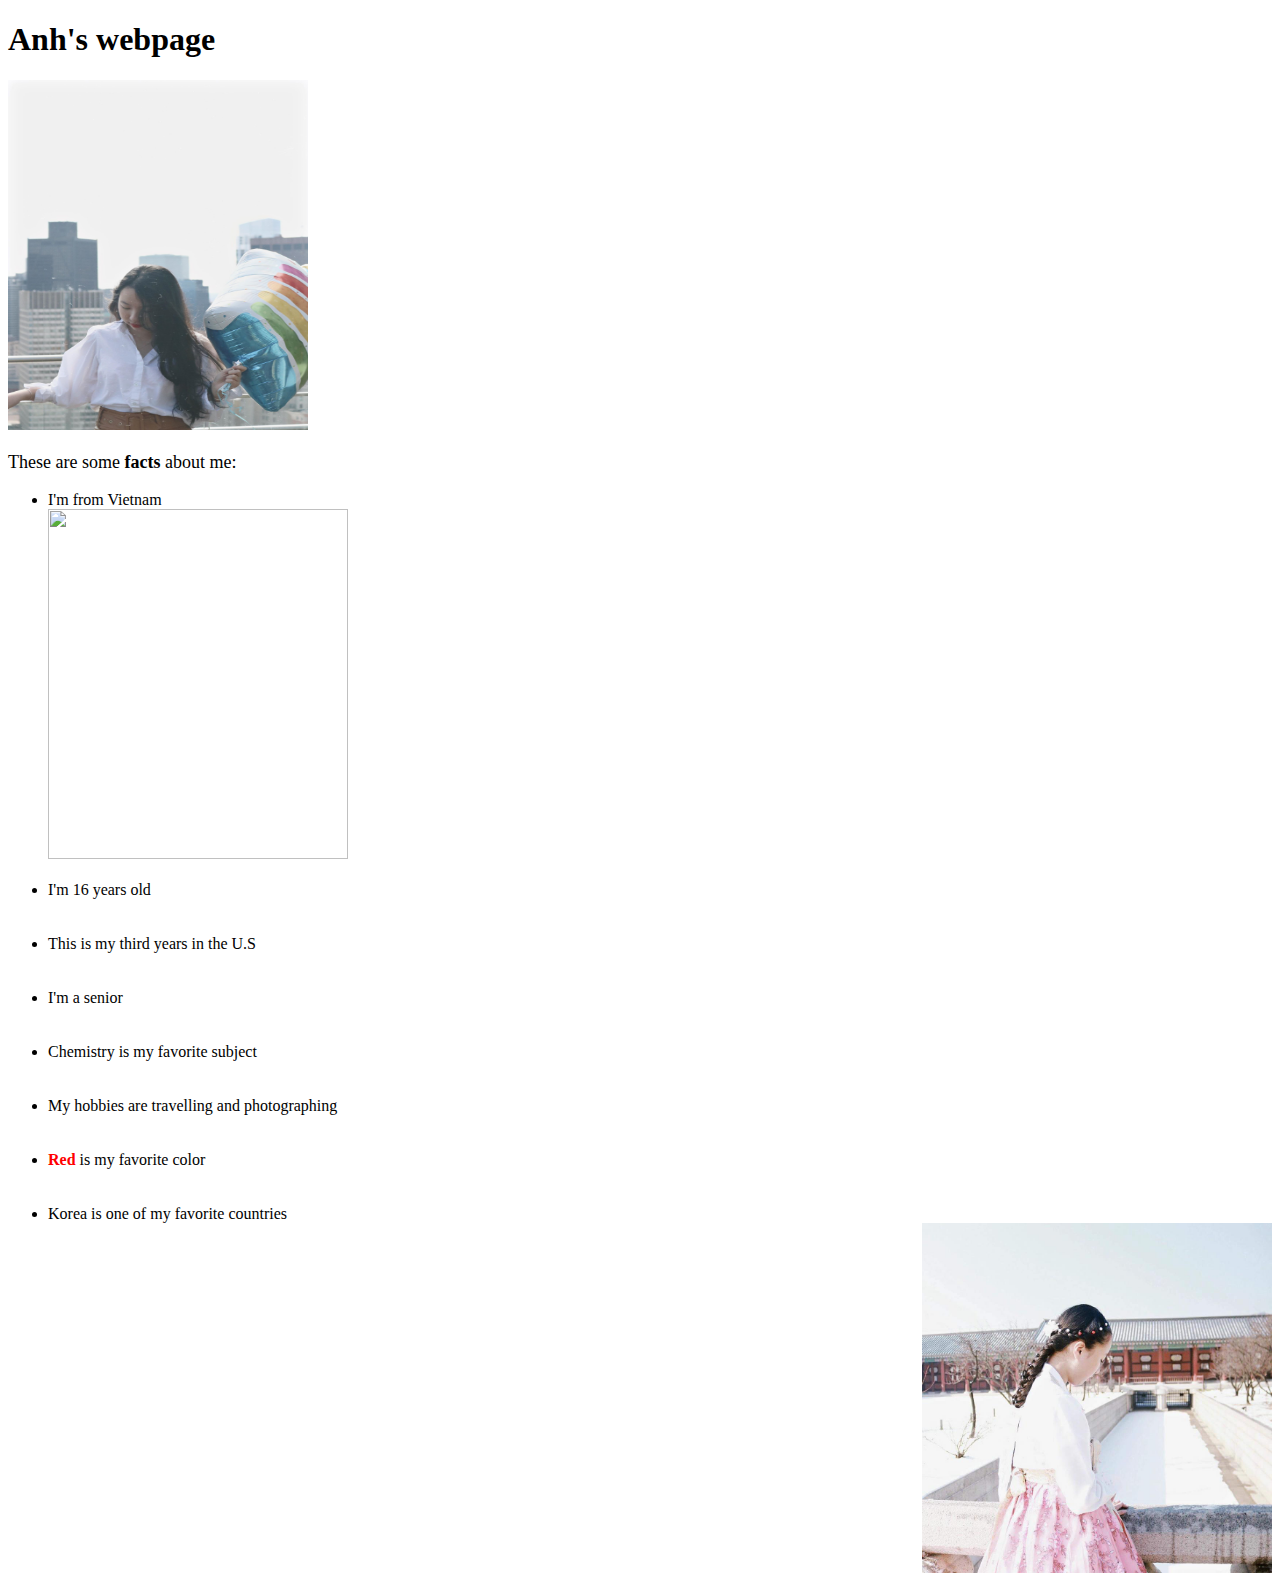
==== personal-webpage/index.html @ 2e41bca9 "I added some more notes and changed the font size" ====
<!DOCTYPE html>
<html>
  <head>
    <meta charset="utf-8">
    <meta name="author" content="Anh Tran"> <!-- This won't be displayed but is still useful information-->
    <meta name="description" content="This is my webpage"> <!-- Note that there is no closing tag. This tag is called singleton/empty/void-->
    <title>Anh Tran's Personal Webpage</title>
  </head>
  <body>
    <h1>Anh's webpage</h1><img src="images/105302256_342610896722838_2957974700399889975_n.jpg" height="350" width="300">
    <br />
    <p style="font-size:large">These are some <b>facts</b> about me:</p>
    <ul> <!-- Note that this will begin on a new line. This element is called a block element-->
      <li>I'm from Vietnam </li><img src="https://www.tripsavvy.com/thmb/qwy_otpnP2gb6Rl6_Y1DlTG_Q5g=/3768x2085/filters:fill(auto,1)/saigon-ho-chi-minh-city-vietnam-5c489f50c9e77c000112d22b.jpg" height="350" width="300">
      <br />
      <br />
      <li>I'm 16 years old</li>
      <br />
      <br />
      <li>This is my third years in the U.S</li>
      <br />
      <br />
      <li>I'm a senior</li> 
      <br />
      <br />
      <li>Chemistry is my favorite subject</li>
      <br />
      <br />
      <li>My hobbies are travelling and photographing</li>
      <br />
      <br />
      <li><b style="color:red">Red</b> is my favorite color</li>
      <br />
      <br />
      <li>Korea is one of my favorite countries</li><img src="images/25498051_1982387972086014_3097693640818555026_n.jpg" alt="This image was taken in Korea" height="350" width="350" style="float:right"><!--Note this the bold text does not begin on a new linee but stays on the same line. This element is called an in-line element-->
   </ul>
  </body>
</html>
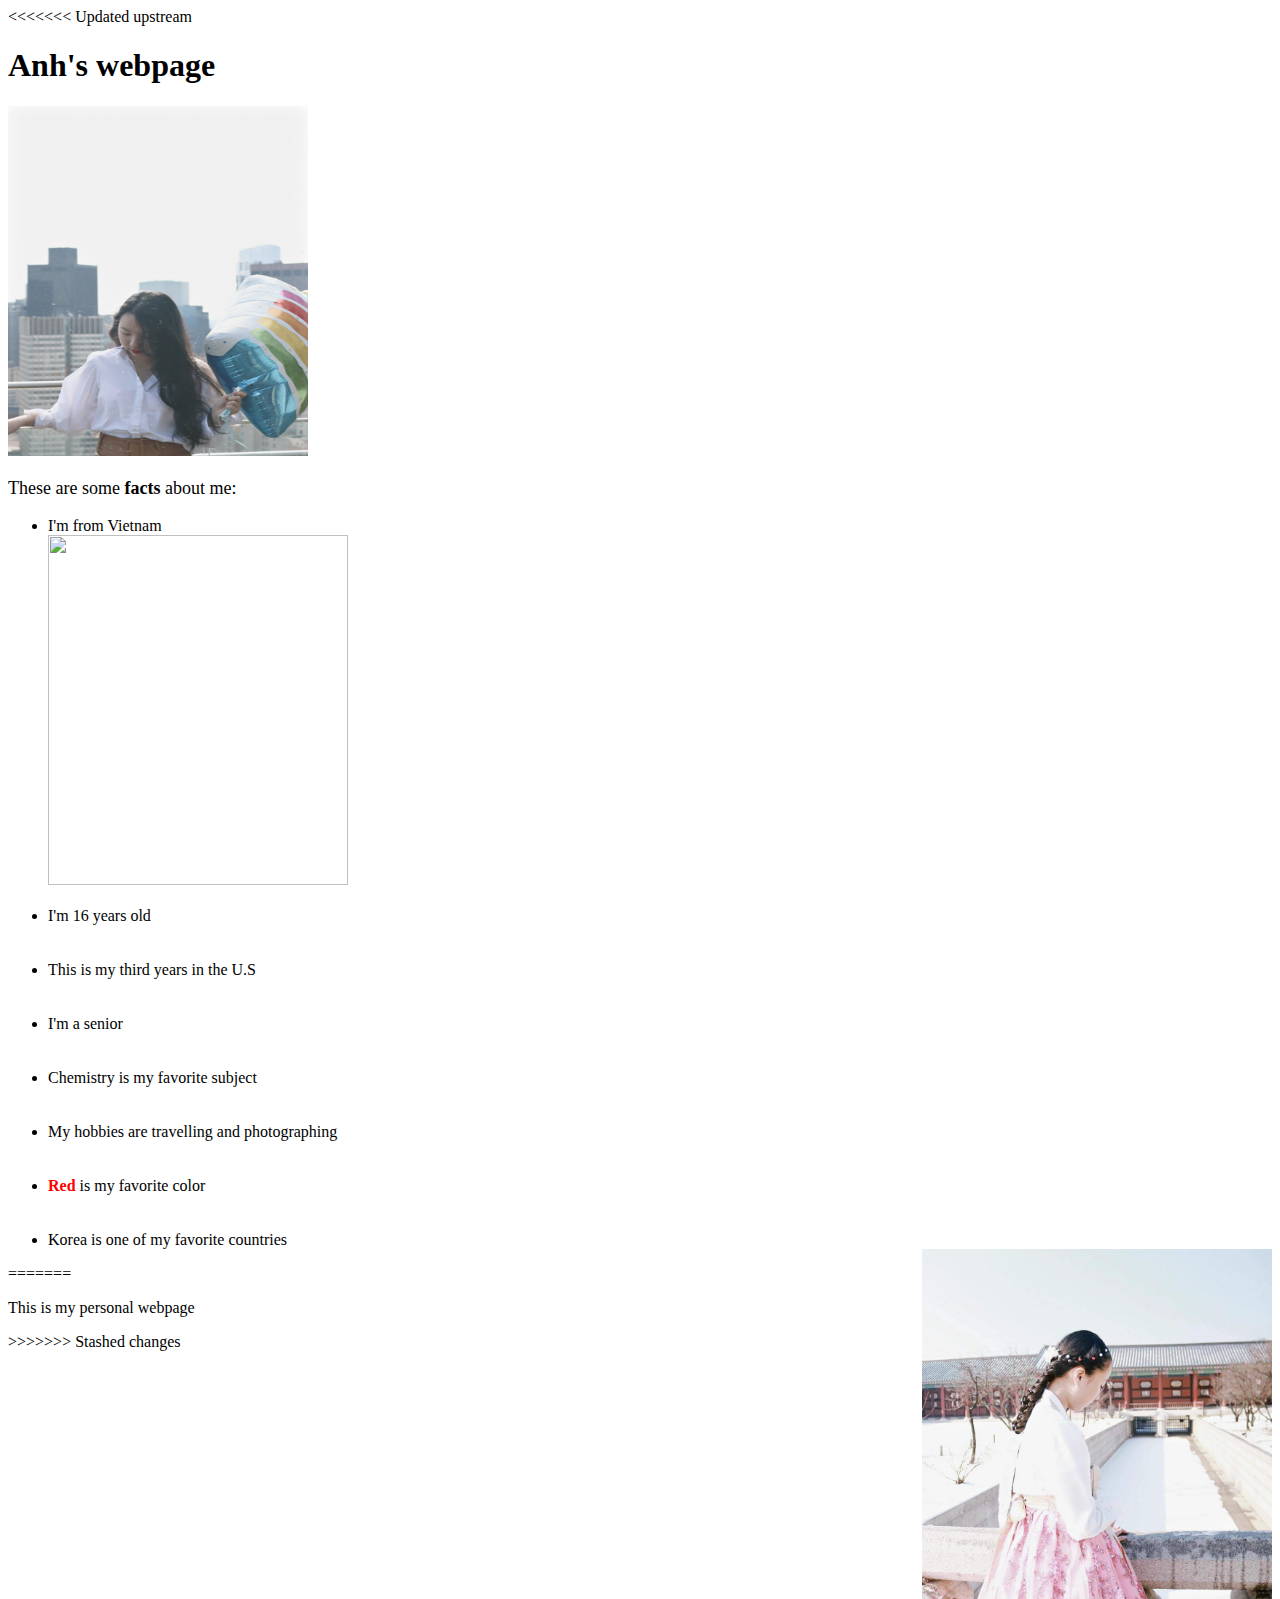
==== commit 7ce728cc: "I added the pictures and some more facts about me" ====
--- a/personal-webpage/index.html
+++ b/personal-webpage/index.html
@@ -2,6 +2,7 @@
 <html>
   <head>
     <meta charset="utf-8">
+<<<<<<< Updated upstream
     <meta name="author" content="Anh Tran"> <!-- This won't be displayed but is still useful information-->
     <meta name="description" content="This is my webpage"> <!-- Note that there is no closing tag. This tag is called singleton/empty/void-->
     <title>Anh Tran's Personal Webpage</title>
@@ -34,5 +35,12 @@
       <br />
       <li>Korea is one of my favorite countries</li><img src="images/25498051_1982387972086014_3097693640818555026_n.jpg" alt="This image was taken in Korea" height="350" width="350" style="float:right"><!--Note this the bold text does not begin on a new linee but stays on the same line. This element is called an in-line element-->
    </ul>
+=======
+    <title>Anh Tran's Personal Webpage</title>
+  </head>
+  <body>
+    <p>This is my personal webpage </p>
+    <p> </p>
+>>>>>>> Stashed changes
   </body>
 </html>
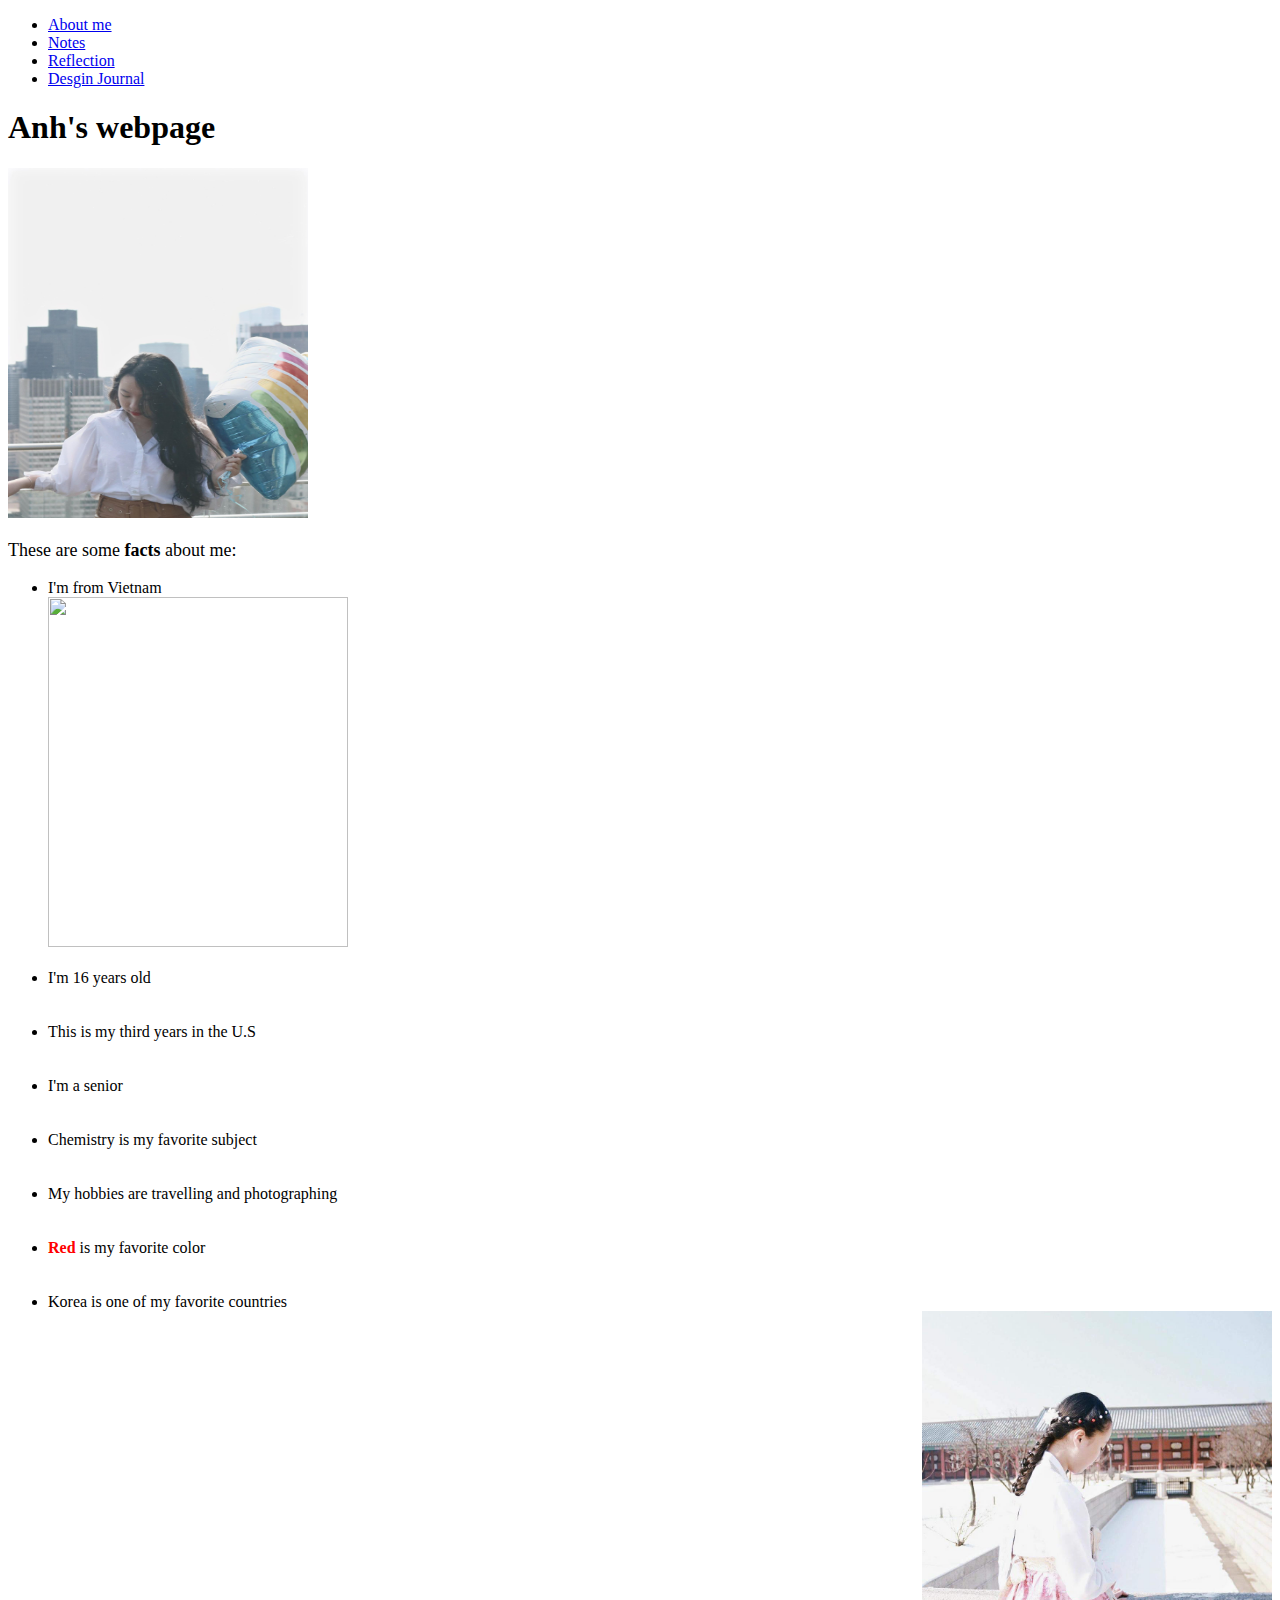
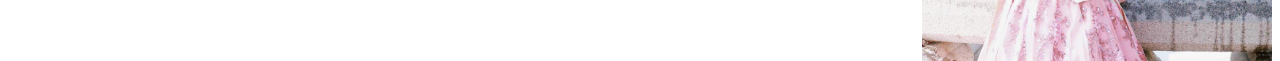
==== commit e38c2db0: "I added the links to other webpages" ====
--- a/personal-webpage/index.html
+++ b/personal-webpage/index.html
@@ -2,12 +2,19 @@
 <html>
   <head>
     <meta charset="utf-8">
-<<<<<<< Updated upstream
     <meta name="author" content="Anh Tran"> <!-- This won't be displayed but is still useful information-->
     <meta name="description" content="This is my webpage"> <!-- Note that there is no closing tag. This tag is called singleton/empty/void-->
     <title>Anh Tran's Personal Webpage</title>
   </head>
   <body>
+    <nav>
+      <ul>
+          <li><a href="index.html" target="_blank">About me</a></li>
+          <li><a href="notes.html" target="_blank">Notes</a></li>
+          <li><a href="reflectionjournal.html" target="_blank">Reflection</a></li>
+          <li><a href="designjournal.html" target="_blank">Desgin Journal</a></li>
+      </ul>
+    </nav>
     <h1>Anh's webpage</h1><img src="images/105302256_342610896722838_2957974700399889975_n.jpg" height="350" width="300">
     <br />
     <p style="font-size:large">These are some <b>facts</b> about me:</p>
@@ -35,12 +42,5 @@
       <br />
       <li>Korea is one of my favorite countries</li><img src="images/25498051_1982387972086014_3097693640818555026_n.jpg" alt="This image was taken in Korea" height="350" width="350" style="float:right"><!--Note this the bold text does not begin on a new linee but stays on the same line. This element is called an in-line element-->
    </ul>
-=======
-    <title>Anh Tran's Personal Webpage</title>
-  </head>
-  <body>
-    <p>This is my personal webpage </p>
-    <p> </p>
->>>>>>> Stashed changes
   </body>
 </html>
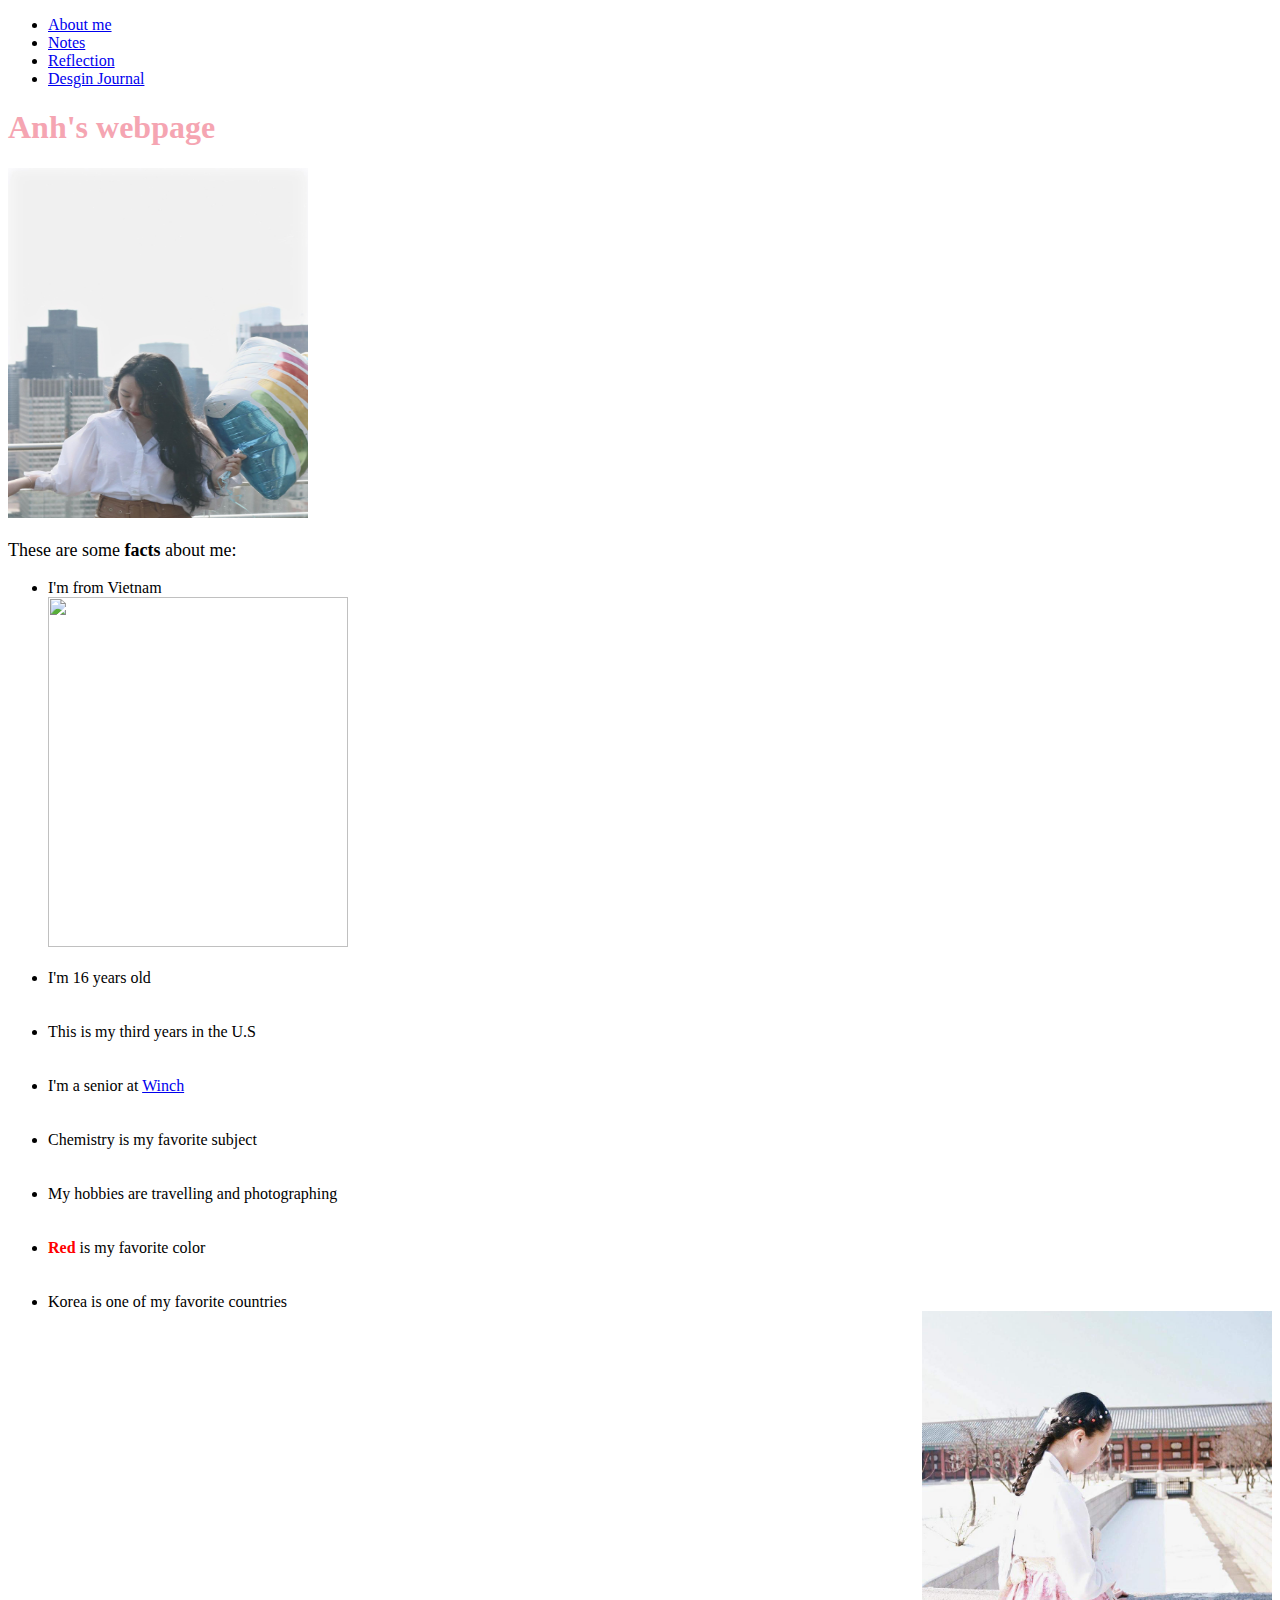
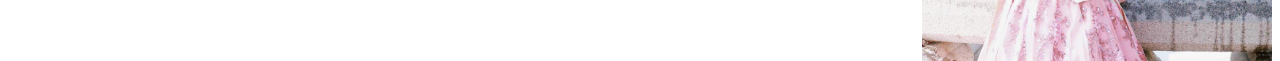
==== commit 81a13463: "I added some more information" ====
--- a/personal-webpage/index.html
+++ b/personal-webpage/index.html
@@ -15,7 +15,8 @@
           <li><a href="designjournal.html" target="_blank">Desgin Journal</a></li>
       </ul>
     </nav>
-    <h1>Anh's webpage</h1><img src="images/105302256_342610896722838_2957974700399889975_n.jpg" height="350" width="300">
+    <!--I use the span element to change the color of the heading into pink-->
+    <h1><span style="color:rgb(245, 165, 178)"> Anh's webpage</span></h1><img src="images/105302256_342610896722838_2957974700399889975_n.jpg" height="350" width="300">
     <br />
     <p style="font-size:large">These are some <b>facts</b> about me:</p>
     <ul> <!-- Note that this will begin on a new line. This element is called a block element-->
@@ -28,7 +29,8 @@
       <li>This is my third years in the U.S</li>
       <br />
       <br />
-      <li>I'm a senior</li> 
+      <!--I link the external website-->
+      <li>I'm a senior at <a href="https://winchendon.org" title="The Winchendon School" target="_blank">Winch</a></li> 
       <br />
       <br />
       <li>Chemistry is my favorite subject</li>
@@ -37,6 +39,7 @@
       <li>My hobbies are travelling and photographing</li>
       <br />
       <br />
+      <!--I use bold element and change the color of the word into red-->
       <li><b style="color:red">Red</b> is my favorite color</li>
       <br />
       <br />
